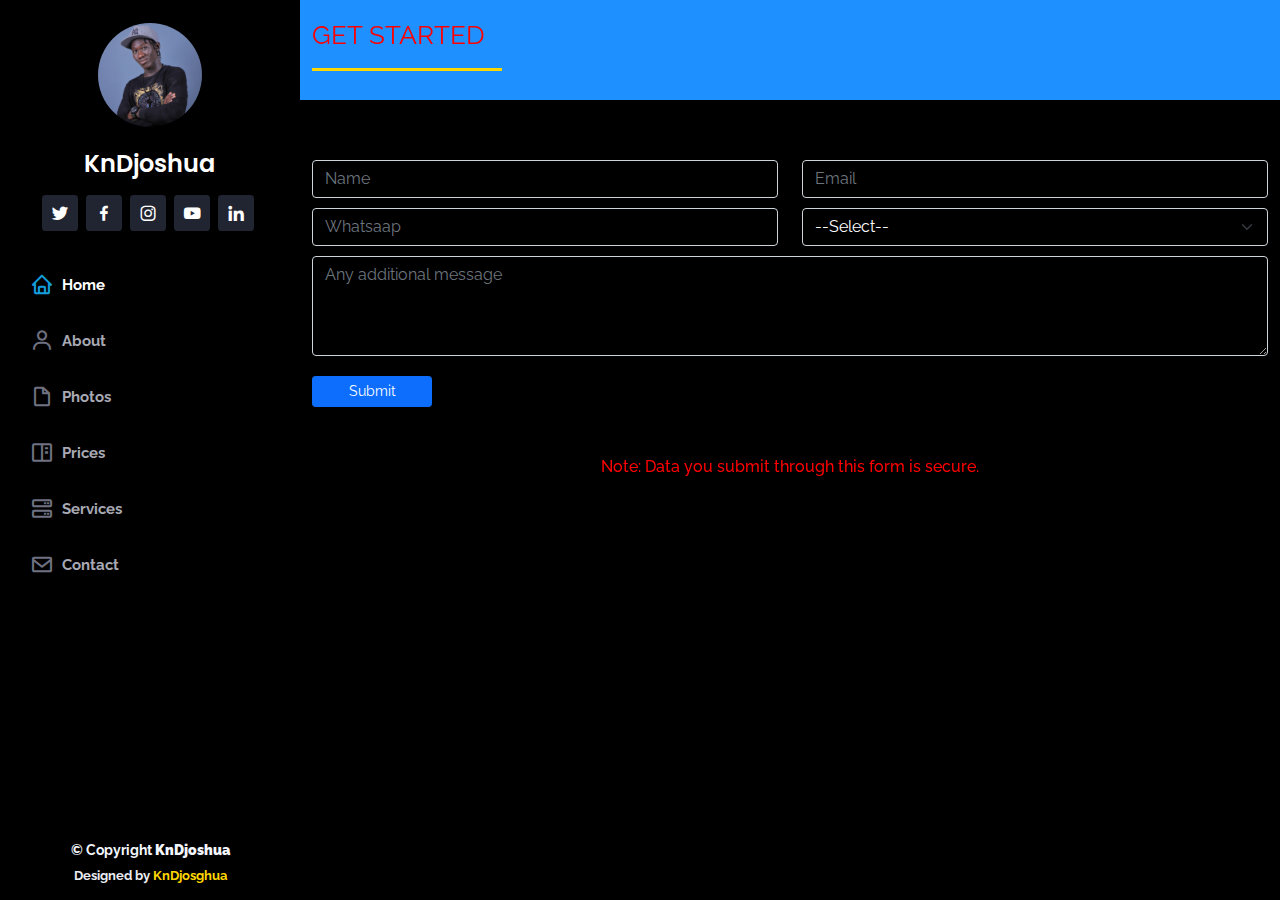
==== getstarted.html @ 776adbac "Add files via upload" ====
<!DOCTYPE html>
<html lang="en">

<head>
  <meta charset="utf-8">
  <meta content="width=device-width, initial-scale=1.0" name="viewport">

  <title>KnDjoshua_Getstarted</title>
  <meta content="" name="description">
  <meta content="" name="keywords">

  <!-- Favicons -->
    <link  rel="icon" type="image/x-icon" href="assets/img/icon/ken.ico" />
  <link href="assets/img/favicon.png" rel="icon">
  <link href="assets/img/apple-touch-icon.png" rel="apple-touch-icon">

  <!-- Google Fonts -->
  <link href="https://fonts.googleapis.com/css?family=Open+Sans:300,300i,400,400i,600,600i,700,700i|Raleway:300,300i,400,400i,500,500i,600,600i,700,700i|Poppins:300,300i,400,400i,500,500i,600,600i,700,700i" rel="stylesheet">

  <!-- Vendor CSS Files -->
  <link href="vendor/aos/aos.css" rel="stylesheet">
  <link href="vendor/bootstrap/css/bootstrap.min.css" rel="stylesheet">
  <link href="vendor/bootstrap-icons/bootstrap-icons.css" rel="stylesheet">
  <link href="vendor/boxicons/css/boxicons.min.css" rel="stylesheet">
  <link href="vendor/glightbox/css/glightbox.min.css" rel="stylesheet">
  <link href="vendor/swiper/swiper-bundle.min.css" rel="stylesheet">

  <!-- Template Main CSS File -->
  <link href="assets/css/style.css" rel="stylesheet">

  <!-- =======================================================
  * Template Name: iPortfolio - v3.6.0
  * Template URL: https://bootstrapmade.com/iportfolio-bootstrap-portfolio-websites-template/
  * Author: BootstrapMade.com
  * License: https://bootstrapmade.com/license/
  ======================================================== -->
</head>

<body>

  <!-- ======= Mobile nav toggle button ======= -->
  <i style="background-color: transparent;" class="bi bi-list mobile-nav-toggle d-xl-none"></i>

  <!-- ======= Header ======= -->
  <header id="header">
    <div class="d-flex flex-column">

      <div class="profile">
        <img src="assets/img/circle.jpg" alt="" class="img-fluid rounded-circle">
        <h1 class="text-light"><a href="index.html">KnDjoshua</a></h1>
        <div class="social-links mt-3 text-center">
          <a href="https://twitter.com/kennedyoloya?lang=en" class="twitter"><i class="bx bxl-twitter"></i></a>
          <a href="https://www.facebook.com/oloya.kennedy.3" class="facebook"><i class="bx bxl-facebook"></i></a>
          <a href="https://www.instagram.com/oloyakennedy/" class="instagram"><i class="bx bxl-instagram"></i></a>
          <a href="https://www.youtube.com/channel/UCmJv7lYnK4C7TiNyeIdHWFQ" class="google-plus"><i class="bx bxl-youtube"></i></a>
          <a href="https://ug.linkedin.com/in/oloya-kennedy-459a74196" class="linkedin"><i class="bx bxl-linkedin"></i></a>
        </div>
      </div>

      <nav id="navbar" class="nav-menu navbar">
        <ul>
          <li><a href="index.html#hero" class="nav-link scrollto active"><i class="bx bx-home"></i> <span>Home</span></a></li>
          <li><a href="index.html#about" class="nav-link scrollto"><i class="bx bx-user"></i> <span>About</span></a></li>
          <li><a href="index.html#photos" class="nav-link scrollto"><i class="bx bx-file-blank"></i> <span>Photos</span></a></li>
          <li><a href="index.html#prices" class="nav-link scrollto"><i class="bx bx-book-content"></i> <span>Prices</span></a></li>
          <li><a href="index.html#services" class="nav-link scrollto"><i class="bx bx-server"></i> <span>Services</span></a></li>
          <li><a href="index.html#contact" class="nav-link scrollto"><i class="bx bx-envelope"></i> <span>Contact</span></a></li>
        </ul>
      </nav><!-- .nav-menu -->
    </div>
  </header><!-- End Header -->

  <main id="main">

    <!-- ======= Breadcrumbs ======= -->
    <section class="breadcrumbs" style="background-color:dodgerblue;height: 100px;">
      <div class="container section-title" >
        <div class="d-flex justify-content-between align-items-center ">
          <h2 class="section-title" data-aos="fade-down"><b>GET STARTED</b></h2>
        </div></div>
    </section><!-- End Breadcrumbs -->

    <section class="inner-page">
      <div class="container align-items-center">
        <center>
        <div class="form">
           <form  action="https://formsubmit.co/oloyakennedy7@gmail.com" method="POST" role="form" class="">
             <input type="hidden" name="_next" value="https://kdjoshua.github.io/KnD/thanks.html">
          <div class="row">
            <div class="col-sm-6">
              <input class="form-control" style="background-color: black;color:white" type="text" name = "NAME"required placeholder="Name">
            </div><br><br>
            <div class="col-sm-6">
              <input class="form-control" style="background-color: black;color:white" type="email" name="EMAIL" required placeholder="Email">
            </div><br><br>
            <div class="col-sm-6">
              <input class="form-control" style="background-color: black;color:white" type="text" name="WHATSAPPP"  placeholder="Whatsaap">
          </div><br><br>
            <div class="col-sm-6">
              <select class="form-select" style="background-color: black;color:white" type="email" name="SELECTIONS" placeholder="--select--">
                <option>--Select--</option>
                <option value="Beginner/265kugx">Beginner/265kugx</option>
                <option value="Pro/355kugx">Pro/355kugx</option>
                <option value="Small Office Home Office Network(SOHO) Solution">Small Office Home Office Network(SOHO) Solution</option>
                <option value="Graphics Design">Graphics Design</option>
                <option value="Ethical Hacking and Network Security">Ethical Hacking and Network Security</option>
                <option value="Mobile Application Development">Mobile Application Development</option>
                <option value="Introduction to computer System and Office Applications.">Introduction to computer System and Office Applications.</option></select>
          </div><br><br>
          <div class="col-sm-12">
          <textarea class="form-control" style="background-color: black;height:100px; color:white" type="text" name="ADDITIONAL MESSAGE" placeholder="Any additional message"></textarea>
          </div><br><br><br><br><br>
          <div class="col-sm-6">
          <button type="submit" style="width: 120px;float: left;" class="btn btn-sm btn-primary">Submit</button>
          </div></div></form>
          <div data-aos="zoom-in"><br><br>
          <p style="color:red ! important">Note: Data you submit through this form is secure.</p>
      </div>
      </div>
    </section>

  </main><!-- End #main -->
<!-- ======= Footer ======= -->
<footer style="background-color: black" id="footer">
  <div class="container">
    <div class="copyright">
      &copy; Copyright <strong><span>KnDjoshua</span></strong>
    </div>
    <div class="credits">
      <!-- All the links in the footer should remain intact. -->
      <!-- You can delete the links only if you purchased the pro version. -->
      <!-- Licensing information: https://bootstrapmade.com/license/ -->
      <!-- Purchase the pro version with working PHP/AJAX contact form: https://bootstrapmade.com/iportfolio-bootstrap-portfolio-websites-template/ -->
      Designed by <a href="https://www.google.com/search?q=kndjoshua&rlz=1C1BNSD_en
      UG932UG932&oq=kndjoshua&aqs=chrome..69i57j69i61l3
      .11101j0j15&sourceid=chrome&ie=UTF-8" style="color: gold;">KnDjosghua</a>
    </div>
  </div>
</footer><!-- End  Footer -->
  </footer><!-- End  Footer -->
  <a href="#" class="back-to-top d-flex align-items-center justify-content-center"><i class="bi bi-arrow-up-short"></i></a>

  <!-- Vendor JS Files -->
  <script src="vendor/aos/aos.js"></script>
  <script src="vendor/bootstrap/js/bootstrap.bundle.min.js"></script>
  <script src="vendor/glightbox/js/glightbox.min.js"></script>
  <script src="vendor/isotope-layout/isotope.pkgd.min.js"></script>
  <script src="vendor/php-email-form/validate.js"></script>
  <script src="vendor/purecounter/purecounter.js"></script>
  <script src="vendor/swiper/swiper-bundle.min.js"></script>
  <script src="vendor/typed.js/typed.min.js"></script>
  <script src="vendor/waypoints/noframework.waypoints.js"></script>

  <!-- Template Main JS File -->
  <script src="assets/js/main.js"></script>

</body>

</html>
---- assets/css/style.css ----
/**
* Template Name: iPortfolio - v3.6.0
* Template URL: https://bootstrapmade.com/iportfolio-bootstrap-portfolio-websites-template/
* Author: BootstrapMade.com
* License: https://bootstrapmade.com/license/
*/

/*--------------------------------------------------------------
# General
--------------------------------------------------------------*/
#preloader {
  position: fixed;
  top: 0;
  left: 0;
  right: 0;
  bottom: 0;
  z-index: 9999;
  overflow: hidden;
  background: #151515;
}


#preloader:before {
  content: "";
  position: fixed;
  top: calc(50% - 0px);
  left: calc(50% - 30px);
  border: 6px solid #ffc451;
  border-top-color: #151515;
  border-bottom-color: #151515;
  border-radius: 50%;
  width: 60px;
  height: 60px;
  -webkit-animation: animate-preloader 1s linear infinite;
  animation: animate-preloader 1s linear infinite;
}

@-webkit-keyframes animate-preloader {
  0% {
    transform: rotate(0deg);
  }
  100% {
    transform: rotate(360deg);
  }
}

@keyframes animate-preloader {
  0% {
    transform: rotate(0deg);
  }
  100% {
    transform: rotate(360deg);
  }
}


body {
  font-family: 'Raleway', sans-serif;
  color: red;
  background-color:black;
  font-weight: bold !  important;
}

a {
  color: white;
  text-decoration: none;
}

a:hover {
  color:rgb(82, 82, 82);
  text-decoration: none;
}

h1, h2, h3, h5, h6,  {
font-family: 'Raleway', sans-serif;
  color:red ! important;
   font-weight:500 ! important;
}
p{font-weight:500 ! important;
  color:white;

}



/*--------------------------------------------------------------
# Back to top button
--------------------------------------------------------------*/
.back-to-top {
  position: fixed;
  visibility: hidden;
  opacity: 0;
  right: 15px;
  bottom: 15px;
  z-index: 996;
  background: #149ddd;
  width: 40px;
  height: 40px;
  border-radius: 50px;
  transition: all 0.4s;
}
.back-to-top i {
  font-size: 28px;
  color: #fff;
  line-height: 0;
}
.back-to-top:hover {
  background: #2eafec;
  color: gold ! important;
}
.back-to-top.active {
  visibility: visible;
  opacity: 1;
}


/*--------------------------------------------------------------
# Header
--------------------------------------------------------------*/
#header {
  position: fixed;
  top: 0;
  left: 0;
  bottom: 0;
  width: 300px;
  transition: all ease-in-out 0.5s;
  z-index: 9997;
  transition: all 0.5s;
  padding: 0 15px;
  background: #040b14;
  overflow-y: auto;
  background-color: black;
}
#header .profile img {
  margin: 15px auto;
  display: block;
  width: 120px;
  border: 8px solid black;
}
#header .profile h1 {
  font-size: 24px;
  margin: 0;
  padding: 0;
  font-weight: 600;
  -moz-text-align-last: center;
  text-align-last: center;
  font-family: "Poppins", sans-serif;
}
#header .profile h1 a, #header .profile h1 a:hover {
  color: #fff;
  text-decoration: none;
}
#header .profile .social-links a {
  font-size: 20px;
  display: inline-block;
  background: #212431;
  color: #fff;
  line-height: 1;
  padding: 8px 0;
  margin-right: 4px;
  border-radius: 10%;
  text-align: center;
  width: 36px;
  height: 36px;
  transition: 0.3s;
}
#header .profile .social-links a:hover {
  background: #149ddd;
  color: #fff;
  text-decoration: none;
}

#main {
  margin-left: 300px;
}

@media (max-width: 1199px) {
  #header {
    left: -300px;
  }

  #main {
    margin-left: 0;
  }
}
/*--------------------------------------------------------------
# Navigation Menu
--------------------------------------------------------------*/
/* Desktop Navigation */
.nav-menu {
  padding: 30px 0 0 0;
}
.nav-menu * {
  margin: 0;
  padding: 0;
  list-style: none;
}
.nav-menu > ul > li {
  position: relative;
  white-space: nowrap;
}
.nav-menu a, .nav-menu a:focus {
  display: flex;
  align-items: center;
  color: #a8a9b4;
  padding: 12px 15px;
  margin-bottom: 8px;
  transition: 0.3s;
  font-size: 15px;
}
.nav-menu a i, .nav-menu a:focus i {
  font-size: 24px;
  padding-right: 8px;
  color: #6f7180;
}
.nav-menu a:hover, .nav-menu .active, .nav-menu .active:focus, .nav-menu li:hover > a {
  text-decoration: none;
  color: #fff;
}
.nav-menu a:hover i, .nav-menu .active i, .nav-menu .active:focus i, .nav-menu li:hover > a i {
  color: #149ddd;
}

/* Mobile Navigation */
.mobile-nav-toggle {
  position: fixed;
  right: 15px;
  top: 15px;
  z-index: 9998;
  border: 0;
  font-size: 24px;
  transition: all 0.4s;
  outline: none !important;
  background-color: #149ddd;
  color: #fff;
  width: 40px;
  height: 40px;
  display: inline-flex;
  align-items: center;
  justify-content: center;
  line-height: 0;
  border-radius: 50px;
  cursor: pointer;
}

.mobile-nav-active {
  overflow: hidden;
}
.mobile-nav-active #header {
  left: 0;
}


/* style pricing tags */
.card{
  border: none;
}
.divisionone{
  background-color: black;
  
}
.divisionone .prices{
  padding: 20px ! important;
  cursor: pointer;
  padding: 20px;
}
.prices:hover{
  background-color: gold;
  color: black;
}





/*--------------------------------------------------------------
# Hero Section
--------------------------------------------------------------*/
#hero {
  width: 100% ! important;
  height: 106vh;
  background: url("../img/kg.jpg")fixed top right;
  background-size: cover;
}
#hero:before {
  content: "";
  background: rgba(8, 13, 24, 0.7);
  position: absolute;
  bottom: 0;
  top: 0;
  left: 0;
  right: 0;
  z-index: 1;
}
#hero .hero-container {
  position: relative;
  z-index: 2;
  min-width: 300px;
}
#hero h1 {
  margin: 0 0 10px 0;
  font-size: 64px;
  font-weight: 700;
  line-height: 56px;
  color: #fff;
}
#hero p {
  color: #fff;
  margin-bottom: 50px;
  font-size: 26px;
  font-family: "Poppins", sans-serif;
}
#hero p span {
  color: #fff;
  padding-bottom: 4px;
  letter-spacing: 1px;
  border-bottom: 3px solid #149ddd;
}
@media (min-width: 1024px) {
  #hero {
    background-attachment: fixed;
  }
}
@media (max-width: 768px) {
  #hero h1 {
    font-size: 28px;
    line-height: 36px;
  }
  #hero h2 {
    font-size: 18px;
    line-height: 24px;
    margin-bottom: 30px;
  }
}

/*--------------------------------------------------------------
# Sections General
--------------------------------------------------------------*/
section {
  padding: 60px 0;
  overflow: hidden;
}

.section-bg {
  background: #f5f8fd;
}

.section-title {
  padding-bottom: 30px;
}
.section-title h2 {
  font-size: 32px;
  font-weight: bold;
  margin-bottom: 20px;
  padding-bottom: 20px;
  position: relative;
  color: red ! important;
}
.section-title h2::after {
  content: "";
  position: absolute;
  display: block;
  width: 190px;
  height: 3px;
  background: gold;
  bottom: 0;
  left: 0;
}
.section-title p {
  color:black;
  margin-bottom: 0;
}

/*--------------------------------------------------------------
# About
--------------------------------------------------------------*/
.about{background-color:black;
padding-bottom: 10px;}
.about .content h3 {
  font-weight: 700;
  font-size: 26px;
  color: #173b6c;
}
.about .content ul {
  list-style: none;
  padding: 0;
}
.about .content ul li {
  margin-bottom: 20px;
  display: flex;
  align-items: center;
}
.about .content ul strong {
  margin-right: 10px;
}
.about .content ul i {
  font-size: 16px;
  margin-right: 5px;
  color: #149ddd;
  line-height: 0;
}
.about .content p:last-child {
  margin-bottom: 0;
}

/*--------------------------------------------------------------
# Facts
--------------------------------------------------------------*/
.facts {
  padding-bottom: 30px;
}
.facts .count-box {
  padding: 30px;
  width: 100%;
}
.facts .count-box i {
  display: block;
  font-size: 44px;
  color: #149ddd;
  float: left;
  line-height: 0;
}
.facts .count-box span {
  font-size: 48px;
  line-height: 40px;
  display: block;
  font-weight: 700;
  color: #050d18;
  margin-left: 60px;
}
.facts .count-box p {
  padding: 15px 0 0 0;
  margin: 0 0 0 60px;
  font-family: 'Raleway', sans-serif;
  font-size: 16px;
  color: dodgerblue;
}
.facts .count-box a {
  font-weight: 600;
  display: block;
  margin-top: 20px;
  color: #122f57;
  font-size: 15px;
  font-family: "Poppins", sans-serif;
  transition: ease-in-out 0.3s;
}
.facts .count-box a:hover {
  color: #1f5297;
}

/*--------------------------------------------------------------
# Akills
--------------------------------------------------------------*/
.skills .progress {
  height: 60px;
  display: block;
  background: none;
  border-radius: 0;
}
.skills .progress .skill {
  padding: 0;
  margin: 0 0 6px 0;
  text-transform: uppercase;
  display: block;
  font-weight: 600;
  font-family: "Poppins", sans-serif;
  color: red;
}
.skills .progress .skill .val {
  float: right;
  font-style: normal;
}
.skills .progress-bar-wrap {
  background: #dce8f8;
  height: 10px;
}
.skills .progress-bar {
  width: 1px;
  height: 10px;
  transition: 0.9s;
  background-color: #149ddd;
  color:black ! important;
}

/*--------------------------------------------------------------
# Resume
--------------------------------------------------------------*/
.resume .resume-title {
  font-size: 26px;
  font-weight: 700;
  margin-top: 20px;
  margin-bottom: 20px;
  color: #050d18;
}
.resume .resume-item {
  padding: 0 0 20px 20px;
  margin-top: -2px;
  border-left: 2px solid red;
  position: relative;
}
.resume .resume-item h4 {
  line-height: 18px;
  font-size: 18px;
  font-weight: 600;
  text-transform: uppercase;
  font-family: "Poppins", sans-serif;
  color: black;
  margin-bottom: 10px;
}
.resume .resume-item h5 {
  font-size: 16px;
  background: #e4edf9;
  padding: 5px 15px;
  display: inline-block;
  font-weight: 600;
  margin-bottom: 10px;
}
.resume .resume-item ul {
  padding-left: 20px;
}
.resume .resume-item ul li {
  padding-bottom: 10px;
}
.resume .resume-item:last-child {
  padding-bottom: 0;
}
.resume .resume-item::before {
  content: "";
  position: absolute;
  width: 16px;
  height: 16px;
  border-radius: 50px;
  left: -9px;
  top: 0;
  background: #fff;
  border: 2px solid #1f5297;
}

/*--------------------------------------------------------------
# Portfolio
--------------------------------------------------------------*/
.portfolio .portfolio-item {
  margin-bottom: 30px;
}
.portfolio #portfolio-flters {
  padding: 0;
  margin: 0 auto 35px auto;
  list-style: none;
  text-align: center;
  background: black;
  border-radius: 50px;
  padding: 2px 15px;
}
.portfolio #portfolio-flters li {
  cursor: pointer;
  display: inline-block;
  padding: 10px 15px 8px 15px;
  font-size: 14px;
  font-weight: 600;
  line-height: 1;
  text-transform: uppercase;
  color: white;
  margin-bottom: 5px;
  transition: all 0.3s ease-in-out;
}
.portfolio #portfolio-flters li:hover, .portfolio #portfolio-flters li.filter-active {
  color: #149ddd;
}
.portfolio #portfolio-flters li:last-child {
  margin-right: 0;
}
.portfolio .portfolio-wrap {
  transition: 0.3s;
  position: relative;
  overflow: hidden;
  z-index: 1;
}
.portfolio .portfolio-wrap::before {
  content: "";
  background: rgba(53, 192, 235, 0.5);
  position: absolute;
  left: 0;
  right: 0;
  top: 0;
  bottom: 0;
  transition: all ease-in-out 0.3s;
  z-index: 2;
  opacity: 0;
}
.portfolio .portfolio-wrap .portfolio-links {
  opacity: 1;
  left: 0;
  right: 0;
  bottom: -60px;
  z-index: 3;
  position: absolute;
  transition: all ease-in-out 0.3s;
  display: flex;
  justify-content: center;
}
.portfolio .portfolio-wrap .portfolio-links a {
  color: white;
  font-size: 28px;
  text-align: center;
  background: rgba(20, 157, 221, 0.75);
  transition: 0.3s;
  width: 50%;
}
.portfolio .portfolio-wrap .portfolio-links a:hover {
  background: white;
  color: #040b14 ! important;
}
.portfolio .portfolio-wrap .portfolio-links a + a {
  border-left: 1px solid #7d37ed;
}
.portfolio .portfolio-wrap:hover::before {
  top: 0;
  left: 0;
  right: 0;
  bottom: 0;
  opacity: 1;
}
.portfolio .portfolio-wrap:hover .portfolio-links {
  opacity: 1;
  bottom: 0;
}

/*--------------------------------------------------------------
# Portfolio Details
--------------------------------------------------------------*/
.portfolio-details {
  padding-top: 40px;
}
.portfolio-details .portfolio-details-slider img {
  width: 100%;
}
.portfolio-details .portfolio-details-slider .swiper-pagination {
  margin-top: 90px;
  position: relative;
}
.portfolio-details .portfolio-details-slider .swiper-pagination .swiper-pagination-bullet {
  width: 12px;
  height: 12px;
  background-color: #fff;
  opacity: 1;
  border: 1px solid #149ddd;
}
.portfolio-details .portfolio-details-slider .swiper-pagination .swiper-pagination-bullet-active {
  background-color: #149ddd;
}
.portfolio-details .portfolio-info {
  padding: 30px;
  box-shadow: 0px 0 30px rgba(5, 13, 24, 0.08);
}
.portfolio-details .portfolio-info h3 {
  font-size: 22px;
  font-weight: 700;
  margin-bottom: 20px;
  padding-bottom: 20px;
  border-bottom: 1px solid #eee;
}
.portfolio-details .portfolio-info ul {
  list-style: none;
  padding: 0;
  font-size: 15px;
}
.portfolio-details .portfolio-info ul li + li {
  margin-top: 10px;
}
.portfolio-details .portfolio-description {
  padding-top: 30px;
}
.portfolio-details .portfolio-description h2 {
  font-size: 26px;
  font-weight: 700;
  margin-bottom: 20px;
}
.portfolio-details .portfolio-description p {
  padding: 0;
}

/*--------------------------------------------------------------
# Services
--------------------------------------------------------------*/
.services .icon-box {
  margin-bottom: 20px;
}
.services .icon {
  float: left;
  display: flex;
  align-items: center;
  justify-content: center;
  width: 54px;
  height: 54px;
  background: #149ddd;
  border-radius: 50%;
  transition: 0.5s;
  border: 1px solid #149ddd;
}
.services .icon i {
  color: #fff;
  font-size: 24px;
  line-height: 0;
}
.services .icon-box:hover .icon {
  background: #fff;
}
.services .icon-box:hover .icon i {
  color: #149ddd;
}
.services .title {
  margin-left: 80px;
  font-weight: 700;
  margin-bottom: 15px;
  font-size: 18px;
}
.services .title a {
  color: #343a40;
}
.services .title a:hover {
  color: gold;
}
.services .description {
  margin-left: 80px;
  line-height: 24px;
  color:white;
}

/*--------------------------------------------------------------
# Testimonials
--------------------------------------------------------------*/
.testimonials .testimonials-carousel, .testimonials .testimonials-slider {
  overflow: hidden;
}
.testimonials .testimonial-item {
  box-sizing: content-box;
  text-align: center;
  min-height: 320px;
}
.testimonials .testimonial-item .testimonial-img {
  width: 90px;
  border-radius: 50%;
  margin: 0 auto;
}
.testimonials .testimonial-item h3 {
  font-size: 18px;
  font-weight: bold ! important;
  margin: 10px 0 5px 0;
  color: gold;
}
.testimonials .testimonial-item h4 {
  font-size: 17px;
  color: #999;
  margin: 0;
  font-weight: bold;
}
.testimonials .testimonial-item .quote-icon-left, .testimonials .testimonial-item .quote-icon-right {
  color: #c3e8fa;
  font-size: 26px;
}
.testimonials .testimonial-item .quote-icon-left {
  display: inline-block;
  left: -5px;
  position: relative;
}
.testimonials .testimonial-item .quote-icon-right {
  display: inline-block;
  right: -5px;
  position: relative;
  top: 10px;
}
.testimonials .testimonial-item p {
  font-style: ;
  margin: 0 15px 15px 15px;
  padding: 20px;
  background:black;
  position: relative;
  margin-bottom: 35px;
  border-radius: 6px;
  box-shadow: 0px 2px 15px rgba(0, 0, 0, 0.8);
}
.testimonials .testimonial-item p::after {
  content: "";
  width: 0;
  height: 0;
  border-top: 20px solid #fff;
  border-right: 20px solid transparent;
  border-left: 20px solid transparent;
  position: absolute;
  bottom: -20px;
  left: calc(50% - 20px);
}
.testimonials .swiper-pagination {
  margin-top: -320px;
  position: relative;
}
.testimonials .swiper-pagination .swiper-pagination-bullet {
  width: 12px;
  height: 12px;
  background-color: #fff;
  opacity: 1;
  border: 1px solid #149ddd;
}
.testimonials .swiper-pagination .swiper-pagination-bullet-active {
  background-color: #149ddd;
}

/*--------------------------------------------------------------
# Contact
--------------------------------------------------------------*/
#contact:before {
  content: "";
  background: rgba(54, 52, 52, 0.8);
  position: absolute;
  bottom: 0;
  top: 0;
  left: 0;
  right: 0;
}
.contact  {
  padding-bottom: 130px;
}
.contact .info {
  padding: 30px;
  background: #fff;
  width: 100%;
  box-shadow: 0 0 24px 0 rgba(0, 0, 0, 0.12);
}
.contact .info i {
  font-size: 20px;
  color: #149ddd;
  float: left;
  width: 44px;
  height: 44px;
  background: transparent;
  display: flex;
  justify-content: center;
  align-items: center;
  border-radius: 50px;
  transition: all 0.3s ease-in-out;
}
.contact .info h4 {
  padding: 0 0 0 60px;
  font-size: 22px;
  font-weight: 600;
  margin-bottom: 5px;
  color:dodgerblue;
}
.contact .info p {
  padding: 0 0 10px 60px;
  margin-bottom: 20px;
  font-size: 14px;
  color:gold ! important;
}
.contact .info .email p {
  padding-top: 5px;
  color: gold ! important;
}
.contact .info .social-links {
  padding-left: 60px;
}
.contact .info .social-links a {
  font-size: 18px;
  display: inline-block;
  background: #333;
  color: #fff;
  line-height: 1;
  padding: 8px 0;
  border-radius: 50%;
  text-align: center;
  width: 36px;
  height: 36px;
  transition: 0.3s;
  margin-right: 10px;
}
.contact .info .social-links a:hover {
  background: #149ddd;
  color: #fff;
}
.contact .info .email:hover i, .contact .info .address:hover i, .contact .info .phone:hover i {
  color: gold;
}
.contact .php-email-form {
  width: 100%;
  padding: 30px;
  background: #fff;
  box-shadow: 0 0 24px 0 rgba(0, 0, 0, 0.12);
}
.contact .php-email-form .form-group {
  padding-bottom: 8px;
}
.contact .php-email-form .validate {
  display: none;
  color: red;
  margin: 0 0 15px 0;
  font-weight: 400;
  font-size: 13px;
}
.contact .php-email-form .error-message {
  display: none;
  color: #fff;
  background: #ed3c0d;
  text-align: left;
  padding: 15px;
  font-weight: 600;
}
.contact .php-email-form .error-message br + br {
  margin-top: 25px;
}
.contact .php-email-form .sent-message {
  display: none;
  color: #fff;
  background: #18d26e;
  text-align: center;
  padding: 15px;
  font-weight: 600;
}
.contact .php-email-form .loading {
  display: none;
  background: #fff;
  text-align: center;
  padding: 15px;
}
.contact .php-email-form .loading:before {
  content: "";
  display: inline-block;
  border-radius: 50%;
  width: 24px;
  height: 24px;
  margin: 0 10px -6px 0;
  border: 3px solid #18d26e;
  border-top-color: #eee;
  -webkit-animation: animate-loading 1s linear infinite;
  animation: animate-loading 1s linear infinite;
}
.contact .php-email-form .form-group {
  margin-bottom: 15px;
}
.contact .php-email-form label {
  padding-bottom: 8px;
}
.contact .php-email-form input, .contact .php-email-form textarea {
  border-radius: 0;
  box-shadow: none;
  font-size: 14px;
}
.contact .php-email-form input {
  height: 44px;
}
.contact .php-email-form textarea {
  padding: 10px 15px;
}
.contact .php-email-form button[type=submit] {
  background: #149ddd;
  border: 0;
  padding: 10px 24px;
  color: #fff;
  transition: 0.4s;
  border-radius: 4px;
}
.contact .php-email-form button[type=submit]:hover {
  background: #37b3ed;
}
@-webkit-keyframes animate-loading {
  0% {
    transform: rotate(0deg);
  }
  100% {
    transform: rotate(360deg);
  }
}
@keyframes animate-loading {
  0% {
    transform: rotate(0deg);
  }
  100% {
    transform: rotate(360deg);
  }
}

/*--------------------------------------------------------------
# Breadcrumbs
--------------------------------------------------------------*/
.breadcrumbs {
  padding: 20px 0;
  background: #f9f9f9;
}
.breadcrumbs h2 {
  font-size: 26px;
  font-weight: 300;
}
.breadcrumbs ol {
  display: flex;
  flex-wrap: wrap;
  list-style: none;
  padding: 0;
  margin: 0;
  font-size: 15px;
}
.breadcrumbs ol li + li {
  padding-left: 10px;
}
.breadcrumbs ol li + li::before {
  display: inline-block;
  padding-right: 10px;
  color: #0e2442;
  content: "/";
}
@media (max-width: 768px) {
  .breadcrumbs .d-flex {
    display: block !important;
  }
  .breadcrumbs ol {
    display: block;
  }
  .breadcrumbs ol li {
    display: inline-block;
  }
}

/*--------------------------------------------------------------
# Footer
--------------------------------------------------------------*/
#footer {
  padding: 15px;
  color: #f4f6fd;
  font-size: 14px;
  position: fixed;
  left: 0;
  bottom: 0;
  width: 300px;
  z-index: 9999;
  background: #040b14;
}
#footer .copyright {
  text-align: center;
}
#footer .credits {
  padding-top: 5px;
  text-align: center;
  font-size: 13px;
  color: #eaebf0;
}
@media (max-width: 1199px) {
  #footer {
    position: static;
    width: auto;
    padding-right: 20px 15px;
  }
}
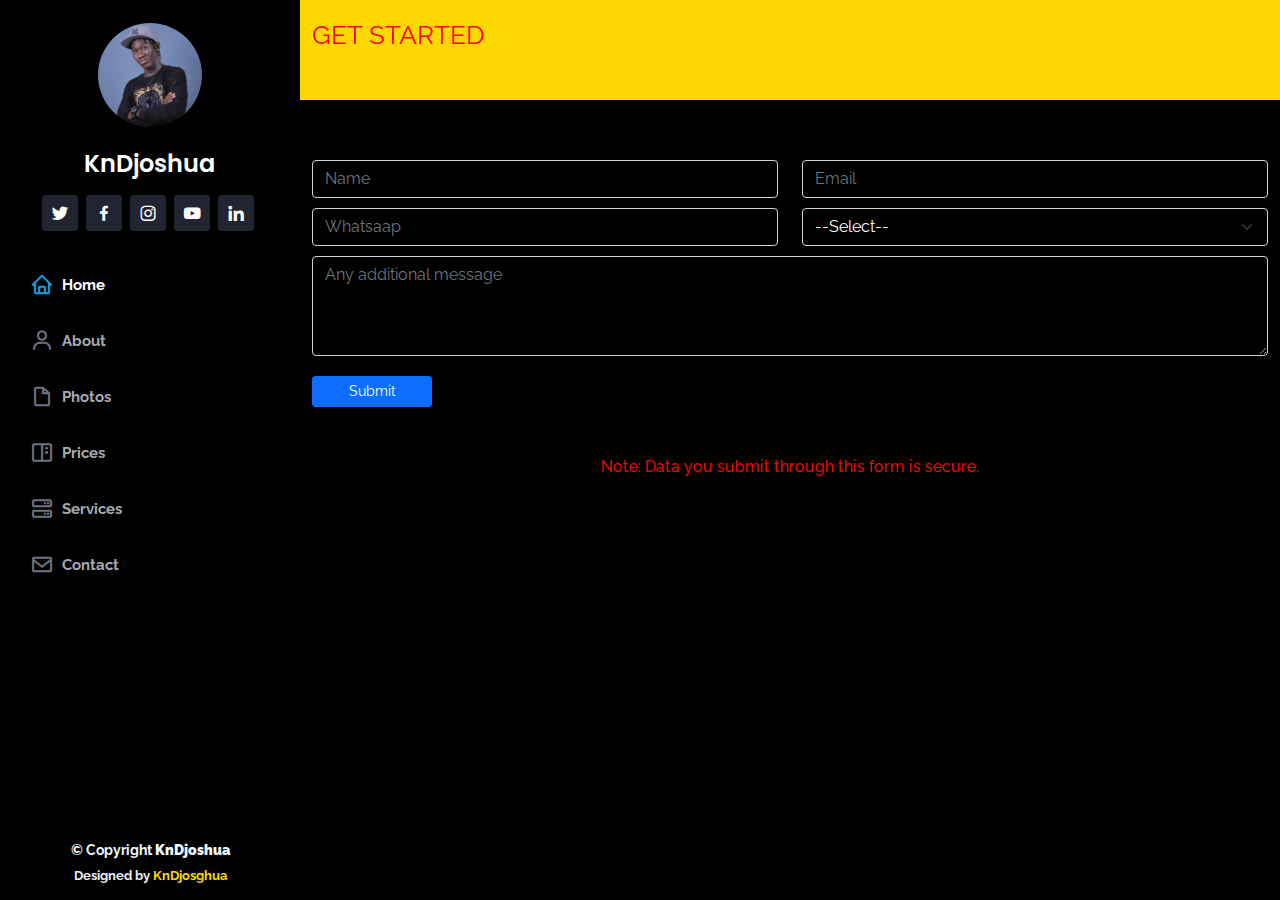
==== commit 06aed22e: "Update getstarted.html" ====
--- a/getstarted.html
+++ b/getstarted.html
@@ -73,10 +73,10 @@
   <main id="main">
 
     <!-- ======= Breadcrumbs ======= -->
-    <section class="breadcrumbs" style="background-color:dodgerblue;height: 100px;">
+    <section class="breadcrumbs" style="background-color:gold;height: 100px;">
       <div class="container section-title" >
         <div class="d-flex justify-content-between align-items-center ">
-          <h2 class="section-title" data-aos="fade-down"><b>GET STARTED</b></h2>
+          <h2 class="section-title" data-aos="fade-down"><strong>GET STARTED</strong></h2>
         </div></div>
     </section><!-- End Breadcrumbs -->
 
@@ -99,13 +99,14 @@
             <div class="col-sm-6">
               <select class="form-select" style="background-color: black;color:white" type="email" name="SELECTIONS" placeholder="--select--">
                 <option>--Select--</option>
-                <option value="Beginner/265kugx">Beginner/265kugx</option>
-                <option value="Pro/355kugx">Pro/355kugx</option>
+                <option value="Beginner/265kugx">BASIC/$126</option>
+                <option value="Pro/355kugx">STANDARD/$300</option>
+                <option value="Pro/355kugx">PREMIUM/$480</option>
                 <option value="Small Office Home Office Network(SOHO) Solution">Small Office Home Office Network(SOHO) Solution</option>
                 <option value="Graphics Design">Graphics Design</option>
                 <option value="Ethical Hacking and Network Security">Ethical Hacking and Network Security</option>
                 <option value="Mobile Application Development">Mobile Application Development</option>
-                <option value="Introduction to computer System and Office Applications.">Introduction to computer System and Office Applications.</option></select>
+                <option value="Introduction to computer System and Office Applications.">Introduction to computer Systems and Office Applications.</option></select>
           </div><br><br>
           <div class="col-sm-12">
           <textarea class="form-control" style="background-color: black;height:100px; color:white" type="text" name="ADDITIONAL MESSAGE" placeholder="Any additional message"></textarea>
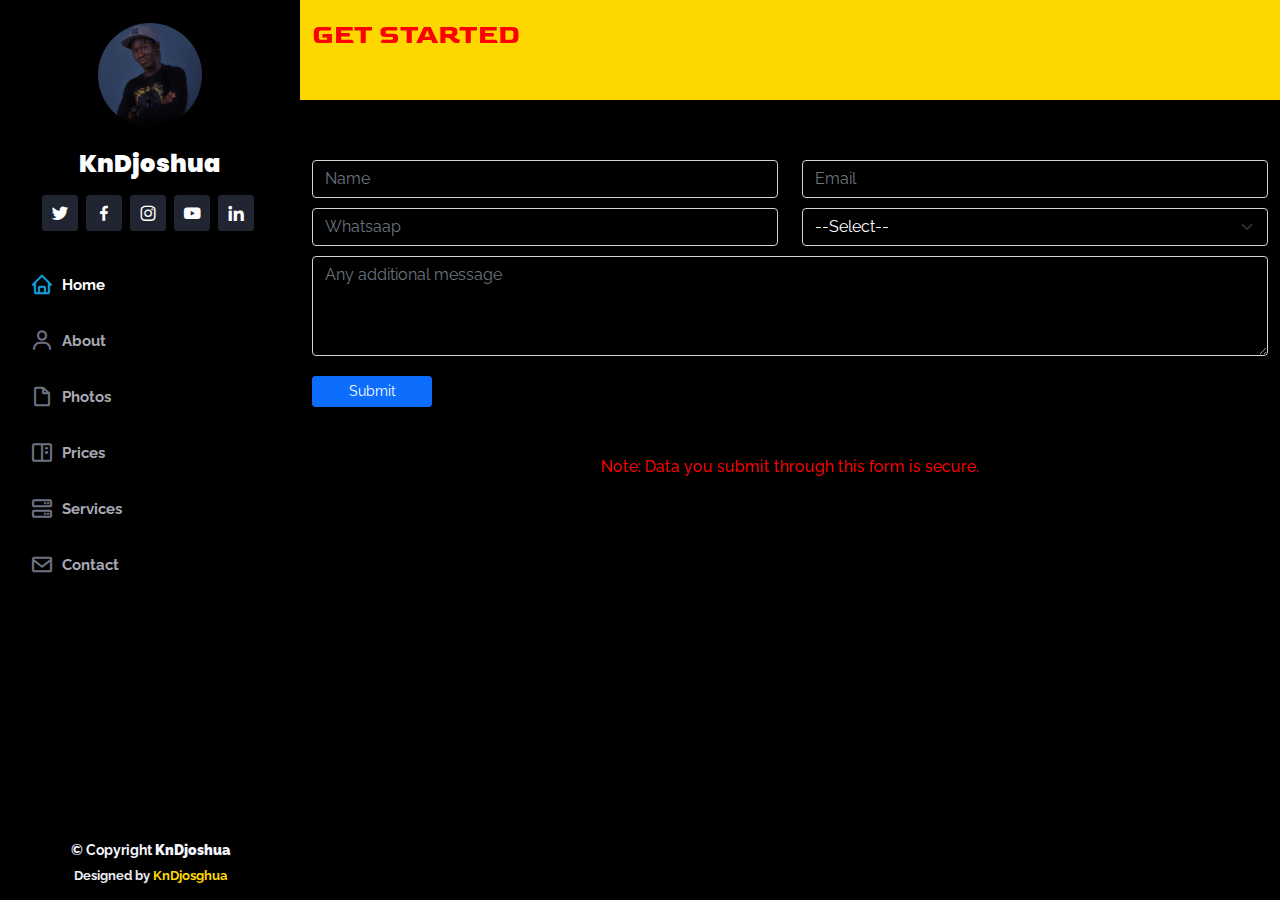
==== commit 54da7af2: "Update getstarted.html" ====
--- a/getstarted.html
+++ b/getstarted.html
@@ -46,7 +46,7 @@
     <div class="d-flex flex-column">
 
       <div class="profile">
-        <img src="assets/img/circle.jpg" alt="" class="img-fluid rounded-circle">
+        <img src="assets/img/jdj.jpg" alt="" class="img-fluid rounded-circle">
         <h1 class="text-light"><a href="index.html">KnDjoshua</a></h1>
         <div class="social-links mt-3 text-center">
           <a href="https://twitter.com/kennedyoloya?lang=en" class="twitter"><i class="bx bxl-twitter"></i></a>
--- a/assets/css/style.css
+++ b/assets/css/style.css
@@ -1,13 +1,142 @@
 /**
-* Template Name: iPortfolio - v3.6.0
-* Template URL: https://bootstrapmade.com/iportfolio-bootstrap-portfolio-websites-template/
-* Author: BootstrapMade.com
-* License: https://bootstrapmade.com/license/
-*/
+ * Template Name: iPortfolio - v3.6.0
+ * Template URL: https://bootstrapmade.com/iportfolio-bootstrap-portfolio-websites-template/
+ * Author: BootstrapMade.com
+ * License: https://bootstrapmade.com/license/
+ *
+ * @format
+ */
 
 /*--------------------------------------------------------------
 # General
 --------------------------------------------------------------*/
+
+@import url("https://fonts.googleapis.com/css2?family=Goldman&family=Lavishly+Yours&display=swap");
+
+/* shop styles */
+
+.price {
+  padding-bottom: 90px;
+  display: flex;
+}
+.bd-placeholder-img {
+  font-size: 1.125rem;
+  text-anchor: middle;
+  -webkit-user-select: none;
+  -moz-user-select: none;
+  -ms-user-select: none;
+  user-select: none;
+}
+
+@media (min-width: 768px) {
+  .bd-placeholder-img-lg {
+    font-size: 3.5rem;
+  }
+}
+
+/* GLOBAL STYLES
+              --------------------------------------------- */
+/* Padding below the footer and lighter body text */
+
+/* body {
+  padding-top: 3rem;
+  padding-bottom: 3rem;
+  color: #5a5a5a;
+} */
+
+/* CUSTOMIZE THE CAROUSEL
+              -------------------------------------------- */
+
+/* Carousel base class */
+
+.carousel {
+  margin-bottom: 4rem;
+}
+
+/* Since positioning the image, we need to help out the caption */
+.carousel-caption {
+  bottom: 3rem;
+  z-index: 10;
+}
+
+/* Declare heights because of positioning of img element */
+.carousel-item {
+  height: 32rem;
+}
+
+.carousel-item > img {
+  position: absolute;
+  top: 0;
+  left: 0;
+  min-width: 100%;
+  height: 32rem;
+}
+
+/* MARKETING CONTENT
+          -------------------------------------------------- */
+
+/* Center align the text within the three columns below the carousel */
+.marketing .col-lg-4 {
+  margin-bottom: 1.5rem;
+  text-align: center;
+}
+
+.marketing h2 {
+  font-weight: 400;
+}
+
+.marketing .col-lg-4 p {
+  margin-right: 0.75rem;
+  margin-left: 0.75rem;
+}
+
+/* Featurettes
+          ------------------------- */
+
+.featurette-divider {
+  margin: 5rem 0;
+  /* Space out the Bootstrap <hr> more */
+}
+
+/* Thin out the marketing headings */
+.featurette-heading {
+  font-weight: 300;
+  line-height: 1;
+  letter-spacing: -0.05rem;
+}
+
+/* RESPONSIVE CSS
+          -------------------------------------------------- */
+
+@media (min-width: 40em) {
+  /* Bump up size of carousel content */
+  .carousel-caption p {
+    margin-bottom: 1.25rem;
+    font-size: 1.25rem;
+    line-height: 1.4;
+  }
+
+  .featurette-heading {
+    font-size: 50px;
+  }
+}
+
+@media (min-width: 62em) {
+  .featurette-heading {
+    margin-top: 7rem;
+  }
+}
+
+/* youtube_embeds */
+.youtube_embeds {
+  width: 100%;
+}
+.r {
+  text-shadow: 1px 1px 1px gold;
+}
+.hovs:hover {
+  color: gold;
+}
 #preloader {
   position: fixed;
   top: 0;
@@ -18,7 +147,6 @@
   overflow: hidden;
   background: #151515;
 }
-
 
 #preloader:before {
   content: "";
@@ -53,12 +181,11 @@
   }
 }
 
-
 body {
-  font-family: 'Raleway', sans-serif;
+  font-family: "Raleway", sans-serif;
   color: red;
-  background-color:black;
-  font-weight: bold !  important;
+  background-color: black;
+  font-weight: bold !important;
 }
 
 a {
@@ -67,21 +194,23 @@
 }
 
 a:hover {
-  color:rgb(82, 82, 82);
+  color: rgb(82, 82, 82);
   text-decoration: none;
 }
 
-h1, h2, h3, h5, h6,  {
-font-family: 'Raleway', sans-serif;
-  color:red ! important;
-   font-weight:500 ! important;
-}
-p{font-weight:500 ! important;
-  color:white;
-
-}
-
-
+h1,
+h2,
+h3,
+h5,
+h6 {
+  font-family: "Raleway", sans-serif;
+  color: rgb(255, 255, 255) !important;
+  font-weight: bolder !important;
+}
+p {
+  font-weight: 500 !important;
+  color: white;
+}
 
 /*--------------------------------------------------------------
 # Back to top button
@@ -106,13 +235,12 @@
 }
 .back-to-top:hover {
   background: #2eafec;
-  color: gold ! important;
+  color: gold !important;
 }
 .back-to-top.active {
   visibility: visible;
   opacity: 1;
 }
-
 
 /*--------------------------------------------------------------
 # Header
@@ -146,10 +274,48 @@
   text-align-last: center;
   font-family: "Poppins", sans-serif;
 }
-#header .profile h1 a, #header .profile h1 a:hover {
+#header .profile h1 a {
   color: #fff;
   text-decoration: none;
 }
+#header .profile h1 a:hover {
+  color: gold;
+  transition: 3s;
+}
+#header .profile .rounder:hover {
+  /* transition: 3s; */
+  /* border-bottom: 1px solid gold;
+  border-top: 1px solid gold; */
+
+  animation-name: example;
+  animation-duration: 3s;
+}
+
+@keyframes example {
+  20% {
+    rotate: 760deg;
+    transition: 4s;
+    border: 3px solid red;
+  }
+  25% {
+    /* rotate: 180deg; */
+    transition: 4s;
+    border: 3px solid rgb(255, 0, 208);
+  }
+  50% {
+    /* rotate: 180deg; */
+    border: 3px solid gold;
+    transition: 4s;
+  }
+  80% {
+    animation-direction: reverse;
+  }
+
+  /* 50%  {width: 50%;} */
+  /* 75%  {width: 50%;} */
+  /* 100% {width: 50%;} */
+}
+
 #header .profile .social-links a {
   font-size: 20px;
   display: inline-block;
@@ -166,8 +332,14 @@
 }
 #header .profile .social-links a:hover {
   background: #149ddd;
-  color: #fff;
+  color: gold !important;
   text-decoration: none;
+}
+
+#header .profile .social-links i:hover {
+  color: dodgerblue !important;
+  text-decoration: none;
+  transition: 0.6s;
 }
 
 #main {
@@ -199,7 +371,8 @@
   position: relative;
   white-space: nowrap;
 }
-.nav-menu a, .nav-menu a:focus {
+.nav-menu a,
+.nav-menu a:focus {
   display: flex;
   align-items: center;
   color: #a8a9b4;
@@ -208,16 +381,23 @@
   transition: 0.3s;
   font-size: 15px;
 }
-.nav-menu a i, .nav-menu a:focus i {
+.nav-menu a i,
+.nav-menu a:focus i {
   font-size: 24px;
   padding-right: 8px;
   color: #6f7180;
 }
-.nav-menu a:hover, .nav-menu .active, .nav-menu .active:focus, .nav-menu li:hover > a {
+.nav-menu a:hover,
+.nav-menu .active,
+.nav-menu .active:focus,
+.nav-menu li:hover > a {
   text-decoration: none;
   color: #fff;
 }
-.nav-menu a:hover i, .nav-menu .active i, .nav-menu .active:focus i, .nav-menu li:hover > a i {
+.nav-menu a:hover i,
+.nav-menu .active i,
+.nav-menu .active:focus i,
+.nav-menu li:hover > a i {
   color: #149ddd;
 }
 
@@ -250,37 +430,33 @@
   left: 0;
 }
 
-
 /* style pricing tags */
-.card{
+.card {
   border: none;
 }
-.divisionone{
+.divisionone {
   background-color: black;
-  
-}
-.divisionone .prices{
-  padding: 20px ! important;
+}
+.divisionone .prices {
+  padding: 20px !important;
   cursor: pointer;
   padding: 20px;
 }
-.prices:hover{
+.prices:hover {
   background-color: gold;
   color: black;
 }
 
-
-
-
-
 /*--------------------------------------------------------------
 # Hero Section
 --------------------------------------------------------------*/
 #hero {
-  width: 100% ! important;
+  width: 100% !important;
   height: 106vh;
-  background: url("../img/kg.jpg")fixed top right;
+  background: url("../img/homepage/knd.jpg") fixed top right;
   background-size: cover;
+  background-position: center;
+  background-attachment: fixed;
 }
 #hero:before {
   content: "";
@@ -296,13 +472,17 @@
   position: relative;
   z-index: 2;
   min-width: 300px;
+  padding-bottom: 0px;
+  margin-left: 8%;
 }
 #hero h1 {
   margin: 0 0 10px 0;
-  font-size: 64px;
+  /* font-size: 64px; */
   font-weight: 700;
   line-height: 56px;
   color: #fff;
+  font-family: "Goldman", cursive;
+  /* font-family: 'Lavishly Yours', cursive; */
 }
 #hero p {
   color: #fff;
@@ -354,7 +534,9 @@
   margin-bottom: 20px;
   padding-bottom: 20px;
   position: relative;
-  color: red ! important;
+  color: red !important;
+  font-family: "Goldman", cursive;
+  /* font-family: 'Lavishly Yours', cursive; */
 }
 .section-title h2::after {
   content: "";
@@ -367,15 +549,19 @@
   left: 0;
 }
 .section-title p {
-  color:black;
+  color: black;
   margin-bottom: 0;
 }
 
 /*--------------------------------------------------------------
 # About
 --------------------------------------------------------------*/
-.about{background-color:black;
-padding-bottom: 10px;}
+.about {
+  
+  padding-bottom: 10px;
+  /* background-image: url(../../assets/img/KnDjoshua.jpg); */
+  background-attachment: fixed;
+}
 .about .content h3 {
   font-weight: 700;
   font-size: 26px;
@@ -431,7 +617,7 @@
 .facts .count-box p {
   padding: 15px 0 0 0;
   margin: 0 0 0 60px;
-  font-family: 'Raleway', sans-serif;
+  font-family: "Raleway", sans-serif;
   font-size: 16px;
   color: dodgerblue;
 }
@@ -479,7 +665,7 @@
   height: 10px;
   transition: 0.9s;
   background-color: #149ddd;
-  color:black ! important;
+  color: black !important;
 }
 
 /*--------------------------------------------------------------
@@ -563,7 +749,8 @@
   margin-bottom: 5px;
   transition: all 0.3s ease-in-out;
 }
-.portfolio #portfolio-flters li:hover, .portfolio #portfolio-flters li.filter-active {
+.portfolio #portfolio-flters li:hover,
+.portfolio #portfolio-flters li.filter-active {
   color: #149ddd;
 }
 .portfolio #portfolio-flters li:last-child {
@@ -604,11 +791,17 @@
   text-align: center;
   background: rgba(20, 157, 221, 0.75);
   transition: 0.3s;
-  width: 50%;
-}
+  width: 100%;
+  /* width: 50%; */
+}
+.portfolio .portfolio-wrap .portfolio-links p {
+  text-align: left;
+  padding-left: 5px;
+}
+
 .portfolio .portfolio-wrap .portfolio-links a:hover {
   background: white;
-  color: #040b14 ! important;
+  color: #040b14 !important;
 }
 .portfolio .portfolio-wrap .portfolio-links a + a {
   border-left: 1px solid #7d37ed;
@@ -638,14 +831,20 @@
   margin-top: 90px;
   position: relative;
 }
-.portfolio-details .portfolio-details-slider .swiper-pagination .swiper-pagination-bullet {
+.portfolio-details
+  .portfolio-details-slider
+  .swiper-pagination
+  .swiper-pagination-bullet {
   width: 12px;
   height: 12px;
   background-color: #fff;
   opacity: 1;
   border: 1px solid #149ddd;
 }
-.portfolio-details .portfolio-details-slider .swiper-pagination .swiper-pagination-bullet-active {
+.portfolio-details
+  .portfolio-details-slider
+  .swiper-pagination
+  .swiper-pagination-bullet-active {
   background-color: #149ddd;
 }
 .portfolio-details .portfolio-info {
@@ -723,13 +922,14 @@
 .services .description {
   margin-left: 80px;
   line-height: 24px;
-  color:white;
+  color: white;
 }
 
 /*--------------------------------------------------------------
 # Testimonials
 --------------------------------------------------------------*/
-.testimonials .testimonials-carousel, .testimonials .testimonials-slider {
+.testimonials .testimonials-carousel,
+.testimonials .testimonials-slider {
   overflow: hidden;
 }
 .testimonials .testimonial-item {
@@ -744,7 +944,7 @@
 }
 .testimonials .testimonial-item h3 {
   font-size: 18px;
-  font-weight: bold ! important;
+  font-weight: bold !important;
   margin: 10px 0 5px 0;
   color: gold;
 }
@@ -754,7 +954,8 @@
   margin: 0;
   font-weight: bold;
 }
-.testimonials .testimonial-item .quote-icon-left, .testimonials .testimonial-item .quote-icon-right {
+.testimonials .testimonial-item .quote-icon-left,
+.testimonials .testimonial-item .quote-icon-right {
   color: #c3e8fa;
   font-size: 26px;
 }
@@ -773,7 +974,7 @@
   font-style: ;
   margin: 0 15px 15px 15px;
   padding: 20px;
-  background:black;
+  background: black;
   position: relative;
   margin-bottom: 35px;
   border-radius: 6px;
@@ -817,7 +1018,7 @@
   left: 0;
   right: 0;
 }
-.contact  {
+.contact {
   padding-bottom: 130px;
 }
 .contact .info {
@@ -844,17 +1045,17 @@
   font-size: 22px;
   font-weight: 600;
   margin-bottom: 5px;
-  color:dodgerblue;
+  color: dodgerblue;
 }
 .contact .info p {
   padding: 0 0 10px 60px;
   margin-bottom: 20px;
   font-size: 14px;
-  color:gold ! important;
+  color: gold !important;
 }
 .contact .info .email p {
   padding-top: 5px;
-  color: gold ! important;
+  color: gold !important;
 }
 .contact .info .social-links {
   padding-left: 60px;
@@ -877,7 +1078,9 @@
   background: #149ddd;
   color: #fff;
 }
-.contact .info .email:hover i, .contact .info .address:hover i, .contact .info .phone:hover i {
+.contact .info .email:hover i,
+.contact .info .address:hover i,
+.contact .info .phone:hover i {
   color: gold;
 }
 .contact .php-email-form {
@@ -939,7 +1142,8 @@
 .contact .php-email-form label {
   padding-bottom: 8px;
 }
-.contact .php-email-form input, .contact .php-email-form textarea {
+.contact .php-email-form input,
+.contact .php-email-form textarea {
   border-radius: 0;
   box-shadow: none;
   font-size: 14px;
@@ -950,7 +1154,7 @@
 .contact .php-email-form textarea {
   padding: 10px 15px;
 }
-.contact .php-email-form button[type=submit] {
+.contact .php-email-form button[type="submit"] {
   background: #149ddd;
   border: 0;
   padding: 10px 24px;
@@ -958,7 +1162,7 @@
   transition: 0.4s;
   border-radius: 4px;
 }
-.contact .php-email-form button[type=submit]:hover {
+.contact .php-email-form button[type="submit"]:hover {
   background: #37b3ed;
 }
 @-webkit-keyframes animate-loading {
@@ -1047,4 +1251,4 @@
     width: auto;
     padding-right: 20px 15px;
   }
-}+}
